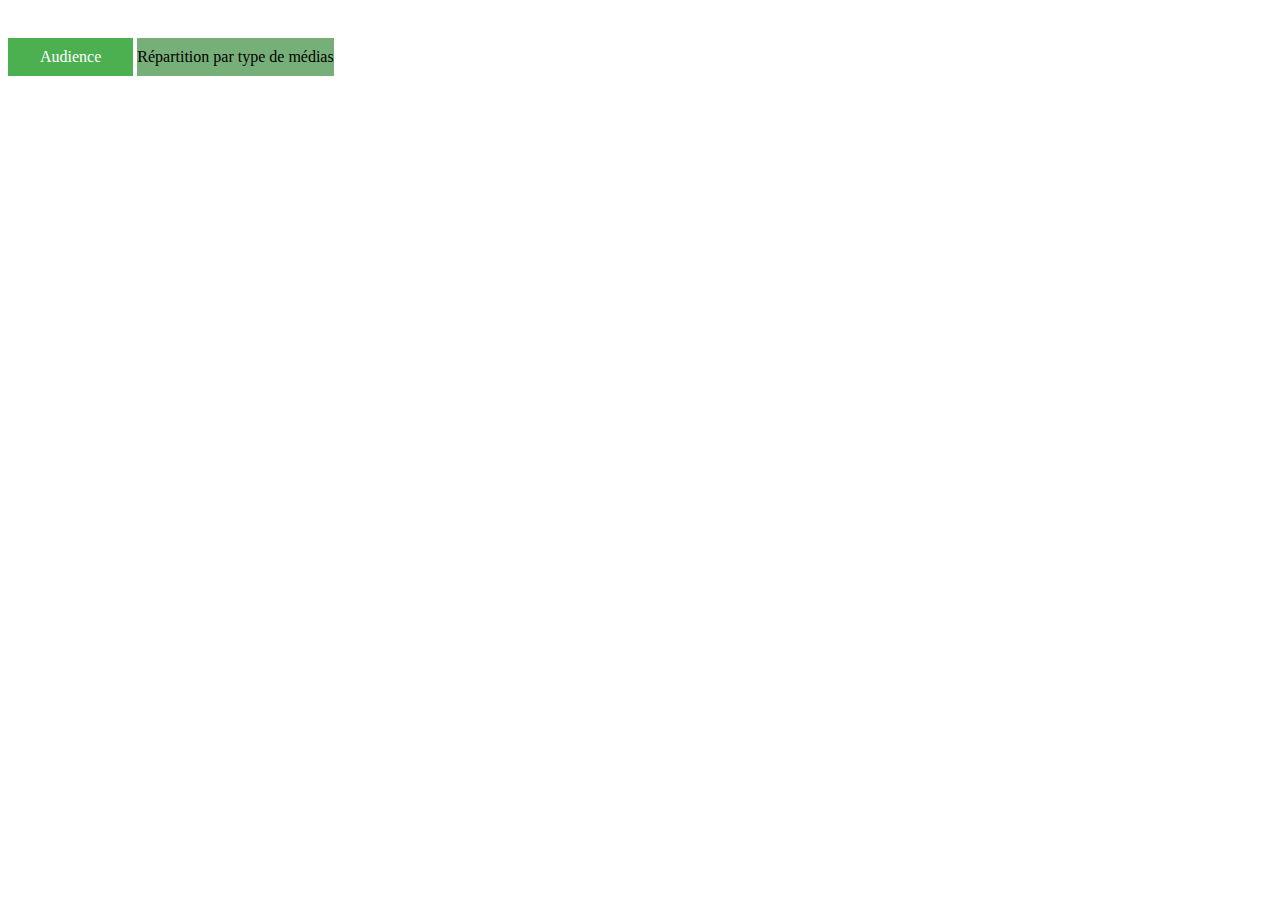
==== avecrepartition.html @ ee9b9285 "divdo" ====
<!DOCTYPE html>

<html>
    <head>
        <meta charset="utf-8">
        <title>Influenceur sur les médias </title>
        <style>
         
            #chart {
                background: #fff;
                font-family: "Helvetica Neue", Helvetica, Arial, sans-serif;
                float: left; 
                border-right: 1px solid #77af79;
            }

            .title {
                font-weight: bold;
                font-size: 20px;
                text-align: center;
                margin-top: 4px;
                margin-bottom: 4px;
            }
            text {
                pointer-events: none;
            }

            .grandparent text {
                border: none;
                fill: white;
                padding: 15px 32px;
                text-align: center;
                text-decoration: none;
                display: inline-block;
                font-size: 16px;
                margin: 4px 2px;
                cursor: pointer;
                
            }

            .child  {
                fill: none;
                stroke: #fff;
                stroke-width: 1px;
            }
            
            .parent  {
                fill: none;
                stroke: #fff;
                stroke-width: 0px;
            }

           /* rect.parent,
            .grandparent rect {
                
            }
*/
            rect.parent {
                pointer-events: none;
            }

            .grandparent rect {
               fill: #4CAF50;   
                
            }

            .grandparent:hover rect {
                fill: #266829; 
            }

            .children rect.parent,
            .grandparent rect {
                cursor: pointer;
            }

            .children rect.parent {
              /*  fill: #bbb;*/
                fill-opacity: 0.1;
            }
            
            
            #div_parent{
                display: inline ;
            }
            
            #listeRanking{
               
                overflow: scroll;
                overflow-x: hidden;
            }

           
            #audience{
                margin-top: 30px;
            }
            
            .ptext{
                font-weight: bold;
                background-color: #000 ;

            }
         /*   .children:hover rect.child {
                fill: #bbb;
            }
*/
            #listeRanking ul {
                padding: 0px;
                margin-right: 5px;
                background-color: #4CAF50;
            }
            
         
            #listeRanking ul li {
                text-decoration: none;
                margin-bottom: 3px;
                font-weight: 300;
                font-size: .9rem;
                padding: 10px 30px;
                text-decoration: none;
                list-style-type: none
            }

            #listeRanking ul li:hover {
                cursor: pointer;
            }

         

            ul {
                transform: rotate(180deg);
            }
            ul > li {
                transform: rotate(-180deg);
            }
            
      
            
            button {
                background-color: #4CAF50;
                border: none;
                color: white;
                padding: 10px 32px;
                text-align: center;
                text-decoration: none;
                display: inline-block;
                font-size: 16px;
                cursor: pointer;
            }
            

            #headListe {
                background-color: #77af79;
                border: none;
                color: black;
                padding-top: 10px ;
                padding-bottom: 10px ;
                text-align: center;
                text-decoration: none;
                display: inline-block;
                font-size: 16px;
                margin-top: 3px;
            }
            
            button:hover  {
                background-color: #266829;
            }
            
            *{
                font-family: "Ma Police"
            }
            
            @font-face {
                font-family: "Ma Police";
              
                src: url('Diavlo_LIGHT_II_37.otf');
            }
            
        </style>
    </head>

    <body>

        <div id="#div_parent">
        <div id="chart">
        </div>
            
           

            <div id="sidebar">
                <button type="checkbox" id="audience" checked >Audience </button>




                <div id="headListe">Répartition par type de médias</div>
            <div id="listeRanking">
          
            </div>
        
            </div>
        </div>
        <script src="https://code.jquery.com/jquery-1.7.2.min.js"></script>
        <script src="https://d3js.org/d3.v3.min.js"></script>
        <script>


          /*  window.addEventListener('message', function(e) {
                var opts = e.data.opts,
                    data = e.data.data;

                return main(opts, data);
            });
*/
            var array ;
            
            var critere = "audience";
            
            var liste ;
            var iekei ;
            var root ;
            var svg ;
    
            var WIDTH = window.innerWidth-20,
                HEIGHT = window.innerHeight-20 ;
            
            var defaults = {
                margin: {top: 24, right: 20, bottom: 20, left: 20},
                rootname: "TOP",
                format: ",d",
                title: "",
                width: WIDTH*7/10,
                height: HEIGHT
            };
            
            var  liste_ordonnee;
            var children ;
            function main(o, data) {
                var 
                    opts = $.extend(true, {}, defaults, o),
                    formatNumber = d3.format(opts.format),
                    rname = opts.rootname,
                    margin = opts.margin,
                    theight = 36 + 16;

                $('#chart').width(opts.width).height(opts.height);
                var width = opts.width - margin.left - margin.right,
                    height = opts.height - margin.top - margin.bottom - theight,
                    transitioning;

                console.log("mar "+width + "   "+height);
                
                var color = d3.scale.category20();

                var x = d3.scale.linear()
                .domain([0, width])
                .range([0, width]);

                var y = d3.scale.linear()
                .domain([0, height])
                .range([0, height]);

                var treemap = d3.layout.treemap()
                .children(function(d, depth) { return depth ? null : d._children; })
                .sort(function(a, b) { return  a.value-b.value   })
                .ratio(height / width * 0.5 * (1 + Math.sqrt(5)))
                .round(false);

                 svg = d3.select("#chart").append("svg")
                .attr("width", width + margin.left + margin.right)
                .attr("height", height + margin.bottom + margin.top)
                .style("margin-left", -margin.left + "px")
                .style("margin.right", -margin.right + "px")
                .append("g")
                .attr("transform", "translate(" + margin.left + "," + margin.top + ")")
                .style("shape-rendering", "crispEdges");

                //la liste du ranking sidebar
                 $('#listeRanking').width(WIDTH-width-60).height(height-65 );
             //   $('#legend').width(WIDTH-width-60).height(height/3 );

                $('#audience').width(WIDTH-width-60)
                $('#headListe').width(WIDTH-width-60)
                
                liste_ordonnee = d3.select("#listeRanking").append('div')
                    .append('ul')
                    .attr('class', 'legend') ;
               /* legend = d3.select("#legend").append("svg")
                    .attr("width", WIDTH-width-60)
                    .attr("height", height/3).style("padding-top", 2 + "px")
                    ;*/
                
                var grandparent = svg.append("g")
                .attr("class", "grandparent");

                grandparent.append("rect")
                    .attr("y", -margin.top)
                    .attr("width", width)
                    .attr("height", margin.top);

                grandparent.append("text")
                    .attr("x", 6)
                    .attr("y", 6 - margin.top)
                    .attr("dy", ".75em");

                if (opts.title) {
                    $("#chart").prepend("<p class='title'>" + opts.title + "</p>");
                }
                if (data instanceof Array) {
                    root = { key: rname, values: data };
                } else {
                    root = data;
                }

                initialize(root);
               
                display(root);

               
                if (window.parent !== window) {
                    var myheight = document.documentElement.scrollHeight || document.body.scrollHeight;
                    window.parent.postMessage({height: myheight}, '*');
                }

                function initialize(root) {
                    root.x = root.y = 0;
                    root.dx = width;
                    root.dy = height;
                    root.depth = 0;
                }

                // Aggregate the values for internal nodes. This is normally done by the
                // treemap layout, but not here because of our custom implementation.
                // We also take a snapshot of the original children (_children) to avoid
                // the children being overwritten when when layout is computed.
                function accumulate(d) {
                 ///   console.log("accum   "+Object.keys(d));
                    if(critere=="audience")
                    return (d._children = d.values)
                        ? d.value = d.values.reduce(function(p, v) { return p + accumulate(v); }, 0)
                    : d[critere]*d["pourcentage"] 
                    else   
                    return (d._children = d.values)
                        ? d.value = d.values.reduce(function(p, v) { return p + accumulate(v); }, 0)
                    : d[critere]
                }
                
                function additionne(d) {
                    
                    if(critere=="audience")
                
                        return (d._children = d.values)
                            ? d._value = d.values.reduce(function(p, v) { return p + additionne(v); }, 0)
                        : d[critere] 
                    else     
                        return (d._children = d.values)
                            ? d._value = d.values.reduce(function(p, v) { return p + additionne(v); }, 0)
                        : 1
                }


                // Compute the treemap layout recursively such that each group of siblings
                // uses the same size (1×1) rather than the dimensions of the parent cell.
                // This optimizes the layout for the current zoom state. Note that a wrapper
                // object is created for the parent node for each group of siblings so that
                // the parent’s dimensions are not discarded as we recurse. Since each group
                // of sibling was laid out in 1×1, we must rescale to fit using absolute
                // coordinates. This lets us use a viewport to zoom.
                function layout(d) {
                    if (d._children) {
                        treemap.nodes({_children: d._children});
                        d._children.forEach(function(c) {
                            c.x = d.x + c.x * d.dx;
                            c.y = d.y + c.y * d.dy;
                            c.dx *= d.dx;
                            c.dy *= d.dy;
                            c.parent = d;
                            layout(c);
                        });
                    }
                }

                function scaleRect(d,object,scale){
                    var h = y(d.y + d.dy) - y(d.y);
                    var w = x(d.x + d.dx) - y(d.x) ;

                    var selection = d3.select(object);
                    var offsetX = parseFloat(x(d.x))+ parseFloat(d.dx/2.0);
                    var offsetY = parseFloat(y(d.y))+ parseFloat(d.dy/2.0);

                    selection.transition()
                        .duration(500).attr({
                        transform:"translate("+offsetX+ ","+offsetY+") "+
                        "scale("+scale+") "+
                        "translate(-"+offsetX+",-"+offsetY+ ")"
                    });
                }
                
               
                
                function display(root) {
               
                  //  console.log("looooooooooooooo "+root._children[0]._children[0].key);
                    accumulate(root);
                    additionne(root);
                    layout(root);
                    console.log(root);
                    
                    grandparent
                        .datum(root.parent)
                        .on("click", transition)
                        .select("text")
                        .text(name(root));

                    var g1 = svg.append("g", ".grandparent")
                    .datum(root)
                    .attr("class", "depth");

                  //  liste_ordonnee.remove();
                  
                    var g = g1.selectAll("g")
                    .data(root._children)
                    .enter().append("g");

                    g.filter(function(d) { 
                  //      console.log("looooooooooooooo "+d._children[0]._children);
                         
                        if(typeof d._children[0]._children !=  "undefined")
                            return d._children; 
                        else 
                            return d ; 
                    })
                     //   .classed("children", function(d){return typeof d._children[0]._children !=  "undefined" ;})
                        .classed("children", function(d){return typeof d._children[0]._children !=  "undefined" ;})
                        .on("click", transition);

                     children = g.selectAll(".child")
                    .data(function(d) { return d._children || [d]; })
                    .enter().append("g").on('mouseover',MouseOverMap)
                    .on('mouseout',mouseOutMap );

                    children.append("rect")
                        .attr("class", "child")
                        .call(rect)
                        .append("title")
                        .text(function(d) {
                        if(critere=="audience")
                            return d.parent.key +"   :   "+ d.key + " (" + d3.format(".0f")(d.value) + ")";
                        else  return d.parent.key +"   :   "+ d.key + " (" + d3.format(".0f")(d._value) + ")";
                    
                    }).style("fill-opacity","1");
                    children.append("text")
                        .attr("class", "ctext")
                        .attr("font-size","x-small")
                        .text(function(d) { return d.key; })
                        .call(text2);

                    g.append("rect")
                        .attr("class", "parent")
                        .call(rect).style("stroke-width",function(d){
                        
                     //   console.log("drawn   " + d._children[0]._children )
                            return typeof d._children[0]._children !=  "undefined" ? 0 : 1 });

                    d3.select('#audience').on('click', function () {
                        if(critere!="audience"){
                            critere =  'audience' ;
                            d3.select('#audience').text("Audience") ;
                        }else{
                            d3.select('#audience').text("Nombre Medias"); 
                            critere = 'pourcentage' ; 
                        }
                        
                        var racine =root;

                        if(typeof root.parent !="undefined"){
                            racine = root.parent ;

                            if(typeof racine.parent !="undefined"){
                                racine = racine.parent ; 
                            }
                        }

                        accumulate(racine);
                        additionne(racine);
                        
                        children.selectAll("g").on('mouseover',MouseOverMap)
                            .on('mouseout',mouseOutMap )
                        
                              console.log(root.key+"++ "+root._children[0].key+"  -  "+root._children[0].value);
                        
                        
                       
                        
                       

                            console.log(root.key+"++ "+root._children[0].key+"  -  "+root._children[0].value);
                            //children.sort(function(b,b){return a.value-b.value})
                         //   layout(racine);
                        layout(root);
                        
                        children.selectAll("rect").attr("class","nothing")
                        children.selectAll(".children").attr("class","nothing")
                        

                        g.selectAll("rect").call(rect)
                        children.selectAll("rect").call(rect);
                        

                       
                        g.selectAll(".ptext").call(text)
                        g.selectAll(".ctext").call(text2).text(function(d) { return d.key; })
                      
                        
                        children.selectAll("rect").attr("class","child")
                        children.selectAll(".children").attr("class","children");
                     
                        
                        grandparent.select("text").text(name(root));
                        g.selectAll("tspan").text(updateName)
                        
                        liste_ordonnee.selectAll('li')
                            .data(root._children).enter()
                        
                        liste_ordonnee.selectAll('li')
                            .call(listeStyle)
                    }) ;
                    
                    var t = g.append("text")
                    .attr("class", "ptext")
                    .attr("display","inline")
                    .attr("font-size","small")
                    .attr("dy", ".75em").call(text)
                    
                    
                    t.append("tspan")
                      //  .attr("dx", function(d){console.log("dx   "+d.key); return  d.key.length ;})
                        .text(updateName);

                    t.call(text);

                    g.selectAll("rect")
                        .style("fill", function(d) {

                        //  console.log("dqsdksqpldksqlmkdsq "+  d.parent.parent );
                        if(typeof d.parent.parent !=  "undefined")
                        return color(d.parent.key); })
                       
                    function transition(d) {
                        if (transitioning || !d) return;
                        transitioning = true;
                       
                        if(typeof d.parent ==  "undefined")
                            d3.select("#headListe").text("Répartition par type de médias");
                        else if (typeof d._children[0]._children[0]._children ==  "undefined")
                            d3.select("#headListe").text("Les propriétées de "+d.key);
                        else  d3.select("#headListe").text("Les propriétaires des médias");
                        
                        var g2 = display(d),
                            t1 = g1.transition().duration(400),
                            t2 = g2.transition().duration(400);

                            // Update the domain only after entering new elements.
                        x.domain([d.x, d.x + d.dx]);
                        y.domain([d.y, d.y + d.dy]);
                       
                        // Enable anti-aliasing during the transition.
                        svg.style("shape-rendering", null);

                        // Draw child nodes on top of parent nodes.
                        svg.selectAll(".depth").sort(function(a, b) {return a.value-b.value; });     
                        svg.selectAll(".depth").style("fill",null) ; 
                        // Fade-in entering text.
                        g2.selectAll("text").style("fill-opacity", 0);

                        // Transition to the new view.
                        t1.selectAll(".ptext").call(text).style("fill-opacity", 0);
                        t1.selectAll(".ctext").call(text2).style("fill-opacity", 0);
                        t2.selectAll(".ptext").call(text).style("fill-opacity", 1);
                        t2.selectAll(".ctext").call(text2).style("fill-opacity", 1);
                        t1.selectAll("rect").call(rect);
                        t2.selectAll("rect").call(rect);
                               
                        // Remove the old node when the transition is finished.
                        t1.remove().each("end", function() {
                            svg.style("shape-rendering", "crispEdges");
                            transitioning = false;
                        });
                    }

                    d3.selectAll("li").remove();

                 
                    /* traitement de la liste ordonnée */ 
                    
                   /* liste_ordonnee.selectAll("li").data(root._children).enter().append("li")
                        .text(function(d,i){
                        return critere == "audience" ?  d.key+" :  "+d3.format(".0f")(d.value) : d.key+" :  "+d._value+" ~ "
                            + d3.format(".2f")(100*d.value/d._value) +"%" })
                        .sort(function(a, b) {return b.value-a.value; });
*/
                    liste_ordonnee.selectAll('ul')
                        .data(root._children)
                        .enter().append('li').call(listeStyle)
                        ;
                    
                    function updateName(d) {
                        var rate ="" ;
                        //   liste=d._children[0] ;

                        if(d._children[0]._children==null){
                            if(critere=="audience")
                            {
                                var valeur = (d.value/d._value)*100 ;
                                rate = " détient   (" + d3.format(".2f")(valeur) + "%)" ; 
                            }
                            else                           
                                rate = " détient  (" + d3.format(".2f")(100*d.value) + "%)" ; 

                        }
                        // console.log("children   "+ d.key+"  "+rate);


                        if(critere=="audience")
                            return d.key + " :   "+d3.format(".0f")(d.value) + rate ; 
                        else 
                            if(d._children[0]._children==null)
                                return d.key + " :   "+rate ;
                        else 
                            return d.key + " :   "+d3.format(".0f")(d._value)  ;
                    }
                   
                    function listeStyle(d){
                        d.style('background', '#fff')
                            .sort(function(a, b) {
                                return  a.value-b.value; })
                            .text(function(d,i) { 
                            if(d._children[0]._children==null){
                                var valeur = (d.value/d._value)*100 ;
                                
                            return critere == "audience" ?  d.parent._children.length-i+". "+d.key+" :  "+d3.format(".0f")(d.value)+" ~ "
                                + d3.format(".2f")(valeur) +"%" :       
                            
                            d.parent._children.length-i+". "+d.key+" :  "+d._value+" ~ "
                                + d3.format(".2f")(100*d.value) +"%"   
                        }else{
                            return critere == "audience" ?  d.parent._children.length-i+". "+d.key+" :  "+d3.format(".0f")(d.value)+" ~ "
                                + d3.format(".2f")(100*d.value/d.parent.value) +"%" :       

                            d.parent._children.length-i+". "+d.key+" :  "+d._value+" ~ "
                                + d3.format(".2f")(100*d.value/d.parent.value) +"%"   }
                    
                        }
                                 )
                        

                        /*     .on('mouseover', onMouseover)

                        .on('mouseout', onMouseout)
*/
                            .append('svg')
                            .attr('width', 10)
                            .attr('height', 10)
                            .style('float', 'right')
                            .style('margin-top', 4)
                            .append('circle')
                            .attr("r", 5)
                            .attr('cx', 5)
                            .attr('cy', 5)
                            .style('fill', function(d, i) {
                            if(typeof d._children[0]._children !=  "undefined")
                                return color(d.key); 
                            else 
                                return color(d.parent.key) ; 
                        })
                    }
                    function mouseOutMap(d,j,i) {

                        liste = children ;
                        
                            d3.selectAll("rect").style("stroke-opacity",1);

                        
                        for(var k =0 ; k< liste.length ; k ++){
                            var child  = liste[k];

                            for(var z =0 ; z< child.length ; z ++){
                                var tmp = child[z] ;

                                d3.select(child[z]).selectAll("rect").style("fill-opacity","0.8");
                                d3.select(child[z]).selectAll("text").style("fill-opacity","1");
                                d3.select(child[z]).selectAll("rect").style("stroke",null);
                                d3.select(child[z]).selectAll("rect").style("stroke-opacity",1);
                             
                                d3.select(child[z]).selectAll("text").style("font-weight","normal") ;
                                if(child[z].__data__.key==d.key) {
                                    d3.select(child[z]).selectAll("rect").style("fill",function(d) {


                                        if(typeof d.parent.parent !=  "undefined")
                                            return color(d.parent.key); });
                                    d3.select(child[z]).selectAll("rect").style("color","#000");

                                    scaleRect(child[z].__data__,child[z],"1");

                                }
                            }

                        }
                    }
                    function MouseOverMap(d,j,i)  {
                    
                       // liste = root._children ; 
                        liste = children ; 
                        console.log("key    "+d.key);

                      //  d3.selectAll("rect").style("stroke-opacity",0);

                        for(var k =0 ; k< liste.length ; k ++){
                            var child  = liste[k];

                            for(var z =0 ; z< child.length ; z ++){

                                var tmp = child[z] ;

                                // console.log("accum xx  "+children[k][z]);

                                if(child[z].__data__.key==d.key)
                                {
                                    console.log("k="+k+"  z="+z+" child[z]= "+child[z].key+"  === "+children[k][z].__data__.key)

                                    scaleRect(child[z].__data__,child[z],"1.02");
                                   
                                    d3.select(child[z]).selectAll("rect").style("fill-opacity","1");
                                    d3.select(child[z]).selectAll("rect").style("stroke","#000");
                                    d3.select(child[z]).selectAll("rect").style("stroke-opacity",1);
                                    d3.select(child[z]).selectAll("text").style("font-weight","bold") ;
                                    d3.select(child[z]).selectAll("text").call(text2) ;

                                    //  d3.select(children[k][z]).selectAll("rect").style("fill","#000");
                                    //  d3.select(children[k][z]).selectAll("rect").style("color","#fff");
                                    d3.select(child[z]).selectAll("text").style("fill-opacity","1");
                                }else{
                                   d3.select(child[z]).selectAll("rect").style("stroke",null);
                                    d3.select(child[z]).selectAll("rect").style("stroke-opacity",0);
                                    d3.select(child[z]).selectAll("rect").style("fill-opacity","0.3");
                                    d3.select(child[z]).selectAll("text").style("fill-opacity","0.2");



                                }
                            }

                        }
                    }
                    return g;
                }

                function listeTransition(text){
                    console.log("text     "+text);
                }
                
                function text(text) {
                 /*   text.selectAll("tspan")
                        .attr("x", function(d) { return x(d.x) + 6; })
                  */  
                    text.style("opacity",0);
                    text.transition()
                        .duration(600).attr("transform", function(d) {
                        return "translate(" + (x(d.x)+6) + "," + (y(d.y)+5) + ")"; })/*.attr("x", function(d) { return x(d.x) + 6; })
                        .attr("y", function(d) { return y(d.y) + 6; })
                        */.style("opacity", function(d) { 
                            return (this.getComputedTextLength() < x(d.x + d.dx) - x(d.x)) && 
                        
                                parseInt(window.getComputedStyle(this).fontSize, 0) < y(d.y + d.dy) - y(d.y) ? 1 : 0; });
                }

                function text2(text) {
                    text.transition()
                        .duration(600).attr("transform", function(d) {
                            return "translate(" + (x(d.x + d.dx) - this.getComputedTextLength() - 6) + "," + (y(d.y + d.dy) - 2) + ")"; })
                    
                        .style("opacity", function(d) { return this.getComputedTextLength() < x(d.x + d.dx) - x(d.x) && 

                                parseInt(window.getComputedStyle(this).fontSize, 0) < y(d.y + d.dy) - y(d.y) ? 1 : 0; });
                }       

                function rect(rect) {
                  
                    rect.transition()
                        .duration(600).attr("transform", function(d) {
                     //   console.log(d.key+"keys  "+d.x)
                    return "translate(" + x(d.x) + "," + y(d.y) + ")"; })
                       // .attr("x", function(d) { return x(d.x); })
                      //  .attr("y", function(d) { return y(d.y); })
                        .attr("width", function(d) { return x(d.x + d.dx) - x(d.x); })
                        .attr("height", function(d) { return y(d.y + d.dy) - y(d.y); })
                    ;
                }

                function name(d) {
                   
                    if(critere=="audience")
                        return d.parent
                        ? name(d.parent) + " / " + d.key + " (" +  d3.format(".0f")(d.value) + ")"
                    : d.key + " (" +  d3.format(".0f")(d.value) + ")";
                    
                    else 
                        return d.parent
                            ? name(d.parent) + " / " + d.key + " (" +  d3.format(".0f")(d._value) + ")"
                        : d.key + " (" +  d3.format(".0f")(d._value) + ")";
                }
            }
            
          

            if (window.location.hash === "") {
                d3.json("file1.json", function(err, res) {
                    if (!err) {
                     //   console.log(res.children);
                        var data = d3.nest().key(function(d) { return d.type; }).key(function(d) {return d.proprietaire; }).key(function(d) {return d.nomJournal; }).entries(res.children);
                        main({title: "Influenceurs des médias"}, {key: "Médias", values: data});
                        
                   
                    }
                });
            }

        </script>
    </body>
</html>
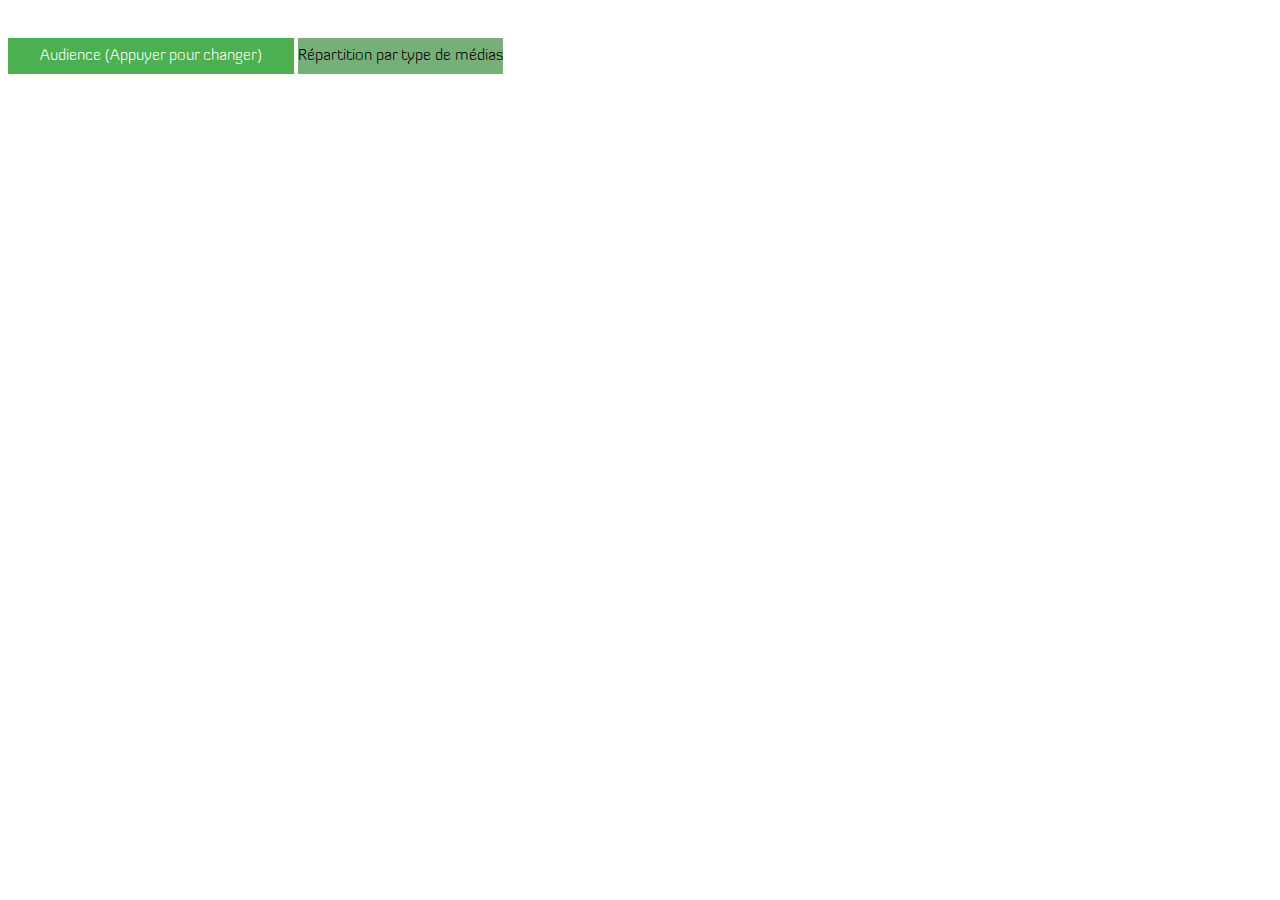
==== commit 1f3dafce: "Changer le width du iframe + bouton" ====
--- a/avecrepartition.html
+++ b/avecrepartition.html
@@ -186,7 +186,7 @@
            
 
             <div id="sidebar">
-                <button type="checkbox" id="audience" checked >Audience </button>
+                <button type="checkbox" id="audience" checked >Audience (Appuyer pour changer)</button>
 
 
 
@@ -443,8 +443,8 @@
                         .append("title")
                         .text(function(d) {
                         if(critere=="audience")
-                            return d.parent.key +"   :   "+ d.key + " (" + d3.format(".0f")(d.value) + ")";
-                        else  return d.parent.key +"   :   "+ d.key + " (" + d3.format(".0f")(d._value) + ")";
+                            return d.parent.key +"   :   "+ d.key + " (" + d3.format(",.0f")(d.value) + ")";
+                        else  return d.parent.key +"   :   "+ d.key + " (" + d3.format(",.0f")(d._value) + ")";
                     
                     }).style("fill-opacity","1");
                     children.append("text")
@@ -463,9 +463,9 @@
                     d3.select('#audience').on('click', function () {
                         if(critere!="audience"){
                             critere =  'audience' ;
-                            d3.select('#audience').text("Audience") ;
+                            d3.select('#audience').text("Audience (Appuyer pour changer)") ;
                         }else{
-                            d3.select('#audience').text("Nombre Medias"); 
+                            d3.select('#audience').text("Nombre Medias (Appuyer pour changer)"); 
                             critere = 'pourcentage' ; 
                         }
                         
@@ -610,22 +610,22 @@
                             if(critere=="audience")
                             {
                                 var valeur = (d.value/d._value)*100 ;
-                                rate = " détient   (" + d3.format(".2f")(valeur) + "%)" ; 
+                                rate = " détient   (" + d3.format(",.2f")(valeur) + "%)" ; 
                             }
                             else                           
-                                rate = " détient  (" + d3.format(".2f")(100*d.value) + "%)" ; 
+                                rate = " détient  (" + d3.format(",.2f")(100*d.value) + "%)" ; 
 
                         }
                         // console.log("children   "+ d.key+"  "+rate);
 
 
                         if(critere=="audience")
-                            return d.key + " :   "+d3.format(".0f")(d.value) + rate ; 
+                            return d.key + " :   "+d3.format(",.0f")(d.value) + rate ; 
                         else 
                             if(d._children[0]._children==null)
                                 return d.key + " :   "+rate ;
                         else 
-                            return d.key + " :   "+d3.format(".0f")(d._value)  ;
+                            return d.key + " :   "+d3.format(",.0f")(d._value)  ;
                     }
                    
                     function listeStyle(d){
@@ -636,17 +636,17 @@
                             if(d._children[0]._children==null){
                                 var valeur = (d.value/d._value)*100 ;
                                 
-                            return critere == "audience" ?  d.parent._children.length-i+". "+d.key+" :  "+d3.format(".0f")(d.value)+" ~ "
-                                + d3.format(".2f")(valeur) +"%" :       
+                            return critere == "audience" ?  d.parent._children.length-i+". "+d.key+" :  "+d3.format(",.0f")(d.value)+" ~ "
+                                + d3.format(",.2f")(valeur) +"%" :       
                             
                             d.parent._children.length-i+". "+d.key+" :  "+d._value+" ~ "
-                                + d3.format(".2f")(100*d.value) +"%"   
+                                + d3.format(",.2f")(100*d.value) +"%"   
                         }else{
-                            return critere == "audience" ?  d.parent._children.length-i+". "+d.key+" :  "+d3.format(".0f")(d.value)+" ~ "
-                                + d3.format(".2f")(100*d.value/d.parent.value) +"%" :       
+                            return critere == "audience" ?  d.parent._children.length-i+". "+d.key+" :  "+d3.format(",.0f")(d.value)+" ~ "
+                                + d3.format(",.2f")(100*d.value/d.parent.value) +"%" :       
 
                             d.parent._children.length-i+". "+d.key+" :  "+d._value+" ~ "
-                                + d3.format(".2f")(100*d.value/d.parent.value) +"%"   }
+                                + d3.format(",.2f")(d.value)   }
                     
                         }
                                  )
@@ -800,13 +800,13 @@
                    
                     if(critere=="audience")
                         return d.parent
-                        ? name(d.parent) + " / " + d.key + " (" +  d3.format(".0f")(d.value) + ")"
-                    : d.key + " (" +  d3.format(".0f")(d.value) + ")";
+                        ? name(d.parent) + " / " + d.key + " (" +  d3.format(",.0f")(d.value) + ")"
+                    : d.key + " (" +  d3.format(",.0f")(d.value) + ")";
                     
                     else 
                         return d.parent
-                            ? name(d.parent) + " / " + d.key + " (" +  d3.format(".0f")(d._value) + ")"
-                        : d.key + " (" +  d3.format(".0f")(d._value) + ")";
+                            ? name(d.parent) + " / " + d.key + " (" +  d3.format(",.0f")(d._value) + ")"
+                        : d.key + " (" +  d3.format(",.0f")(d._value) + ")";
                 }
             }
             
